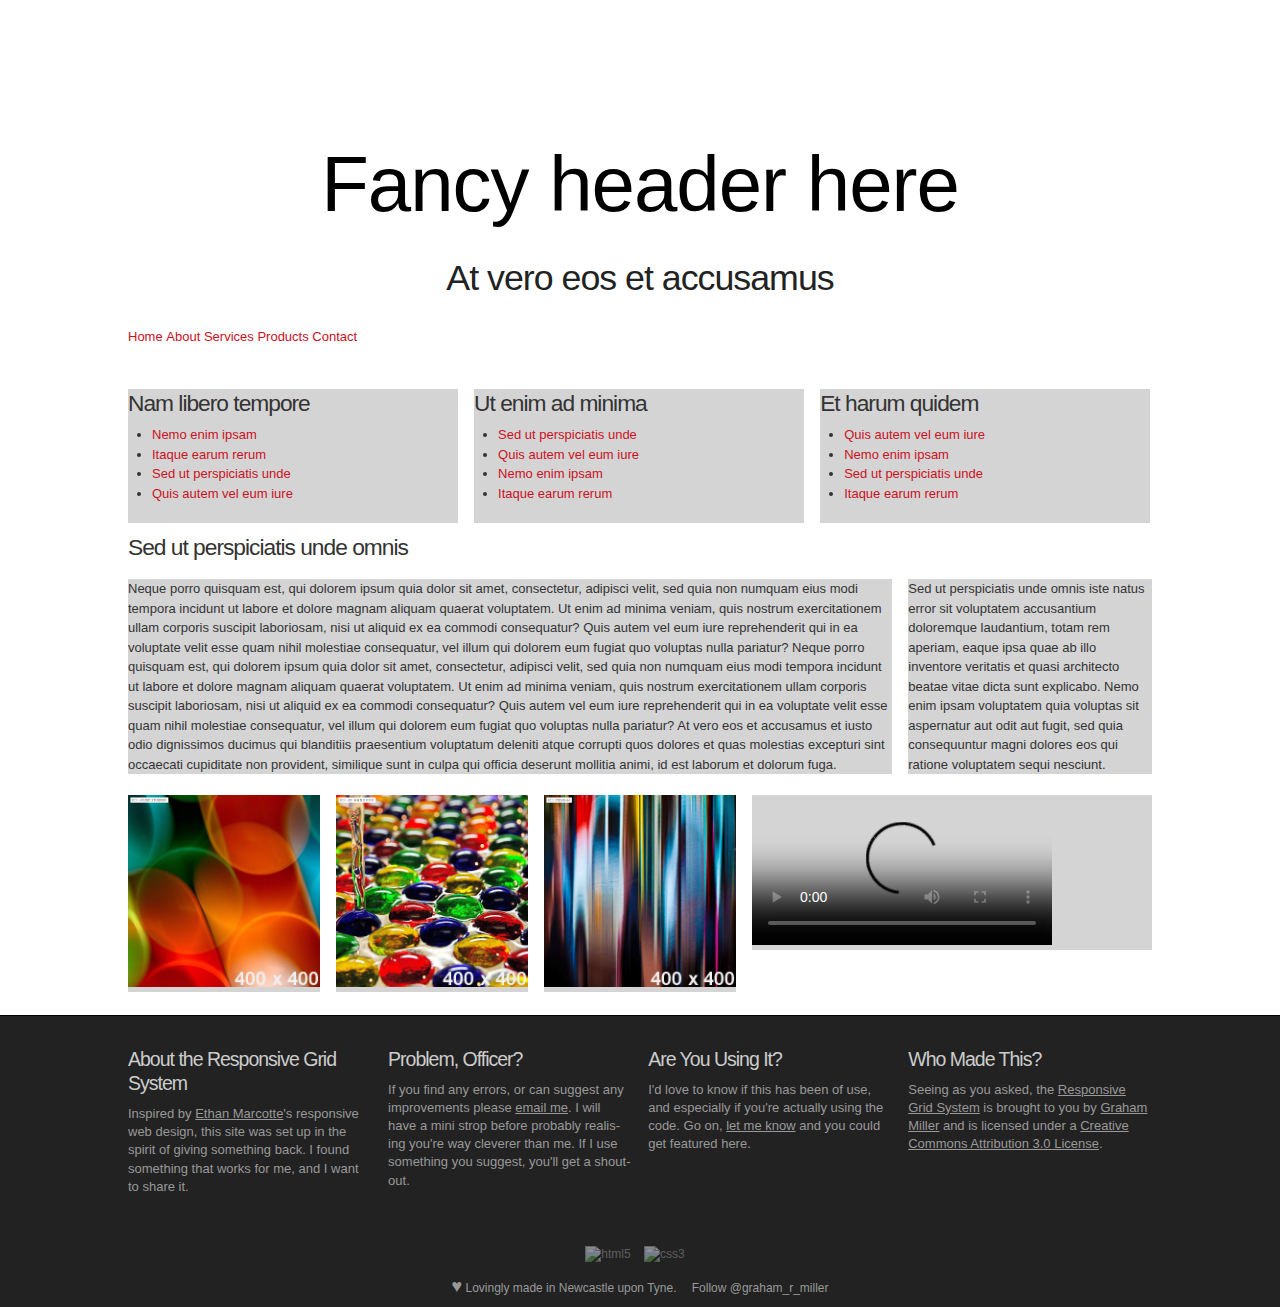
==== responsivegridsystem/responsivegridexample.html @ 6a948c64 "added examples" ====
<!DOCTYPE html>
<!-- HTML5 Mobile Boilerplate -->
<!--[if IEMobile 7]><html class="no-js iem7"><![endif]-->
<!--[if (gt IEMobile 7)|!(IEMobile)]><!--><html class="no-js" lang="en"><!--<![endif]-->

<!-- HTML5 Boilerplate -->
<!--[if lt IE 7]><html class="no-js lt-ie9 lt-ie8 lt-ie7" lang="en"> <![endif]-->
<!--[if (IE 7)&!(IEMobile)]><html class="no-js lt-ie9 lt-ie8" lang="en"><![endif]-->
<!--[if (IE 8)&!(IEMobile)]><html class="no-js lt-ie9" lang="en"><![endif]-->
<!--[if gt IE 8]><!--> <html class="no-js" lang="en"><!--<![endif]-->

<head>

	<meta charset="utf-8">
	<!-- Always force latest IE rendering engine (even in intranet) & Chrome Frame -->
	<meta http-equiv="X-UA-Compatible" content="IE=edge,chrome=1">

	<title>Example of the Responsive Grid System</title>
	<meta name="description" content="This is the Responsive Grid System, a quick, easy and flexible way to create a responsive web site.">
	<meta name="keywords" content="responsive, grid, system, web design">

	<meta name="author" content="www.grahamrobertsonmiller.co.uk">

	<meta http-equiv="cleartype" content="on">

	<link rel="shortcut icon" href="/favicon.ico">

	<!-- Responsive and mobile friendly stuff -->
	<meta name="HandheldFriendly" content="True">
	<meta name="MobileOptimized" content="320">
	<meta name="viewport" content="width=device-width, target-densitydpi=160dpi, initial-scale=1.0, minimum-scale=1.0, maximum-scale=1.0">

	<!-- Stylesheets -->
	<link rel="stylesheet" href="css/html5reset.css" media="all">
	<link rel="stylesheet" href="css/responsivegridsystem.css" media="all">
	<link rel="stylesheet" href="css/col.css" media="all">
	<link rel="stylesheet" href="css/2cols.css" media="all">
	<link rel="stylesheet" href="css/3cols.css" media="all">
	<link rel="stylesheet" href="css/4cols.css" media="all">
	<link rel="stylesheet" href="css/5cols.css" media="all">
	<link rel="stylesheet" href="css/6cols.css" media="all">
	<link rel="stylesheet" href="css/7cols.css" media="all">
	<link rel="stylesheet" href="css/8cols.css" media="all">
	<link rel="stylesheet" href="css/9cols.css" media="all">
	<link rel="stylesheet" href="css/10cols.css" media="all">
	<link rel="stylesheet" href="css/11cols.css" media="all">
	<link rel="stylesheet" href="css/12cols.css" media="all">
	<link rel="stylesheet" href="css/workshop.css" media="all">


	<!-- All JavaScript at the bottom, except for Modernizr which enables HTML5 elements and feature detects -->
	<script src="js/modernizr-2.5.3-min.js"></script>

	<style type="text/css">

	/*  THIS IS JUST TO GET THE GRID TO SHOW UP.  YOU DONT NEED THIS IN YOUR CODE */

	#maincontent .col {
		background: #ccc;
		background: rgba(204, 204, 204, 0.85);

	}

	</style>

</head>

<body>

<div id="skiptomain"><a href="#maincontent">skip to main content</a></div>

<div id="wrapper">
	<div id="headcontainer">
	<header>
		<h1>Fancy header here</h1>
		<h2>At vero eos et accusamus</h2>
	</header>
	<nav>
		<ul>
		   <li><a href="index.html">Home</a><li>
		   <li><a href="about.html">About</a><li>
		   <li><a href="services.html">Services</a><li>
		   <li><a href="products.html">Products</a><li>
		   <li><a href="contact.html">Contact</a><li>
		</ul>
	</nav>		
	</div>

	<div id="maincontentcontainer">
		<div id="maincontent">

			<div class="section group">
				<div class="col span_1_of_3">
					<h3>Nam libero tempore</h3>
					<ul>
						<li><a href="#">Nemo enim ipsam</a></li>
						<li><a href="#">Itaque earum rerum</a></li>
						<li><a href="#">Sed ut perspiciatis unde</a></li>
						<li><a href="#">Quis autem vel eum iure</a></li>
					</ul>
				</div>
				<div class="col span_1_of_3">
					<h3>Ut enim ad minima </h3>
					<ul>
						<li><a href="#">Sed ut perspiciatis unde</a></li>
						<li><a href="#">Quis autem vel eum iure</a></li>
						<li><a href="#">Nemo enim ipsam</a></li>
						<li><a href="#">Itaque earum rerum</a></li>
					</ul>
				</div>
				<div class="col span_1_of_3">
					<h3>Et harum quidem</h3>
					<ul>
						<li><a href="#">Quis autem vel eum iure</a></li>
						<li><a href="#">Nemo enim ipsam</a></li>
						<li><a href="#">Sed ut perspiciatis unde</a></li>
						<li><a href="#">Itaque earum rerum</a></li>
					</ul>
				</div>
			</div>

			<div class="section group">
			<h3>Sed ut perspiciatis unde omnis</h3>
			</div>

			<div class="section group">
				<div class="col span_3_of_4">
Neque porro quisquam est, qui dolorem ipsum quia dolor sit amet, consectetur, adipisci velit, sed quia non numquam eius modi tempora incidunt ut labore et dolore magnam aliquam quaerat voluptatem. Ut enim ad minima veniam, quis nostrum exercitationem ullam corporis suscipit laboriosam, nisi ut aliquid ex ea commodi consequatur? Quis autem vel eum iure reprehenderit qui in ea voluptate velit esse quam nihil molestiae consequatur, vel illum qui dolorem eum fugiat quo voluptas nulla pariatur? Neque porro quisquam est, qui dolorem ipsum quia dolor sit amet, consectetur, adipisci velit, sed quia non numquam eius modi tempora incidunt ut labore et dolore magnam aliquam quaerat voluptatem. Ut enim ad minima veniam, quis nostrum exercitationem ullam corporis suscipit laboriosam, nisi ut aliquid ex ea commodi consequatur? Quis autem vel eum iure reprehenderit qui in ea voluptate velit esse quam nihil molestiae consequatur, vel illum qui dolorem eum fugiat quo voluptas nulla pariatur? At vero eos et accusamus et iusto odio dignissimos ducimus qui blanditiis praesentium voluptatum deleniti atque corrupti quos dolores et quas molestias excepturi sint occaecati cupiditate non provident, similique sunt in culpa qui officia deserunt mollitia animi, id est laborum et dolorum fuga. 
				</div>
				<div class="col span_1_of_4">
Sed ut perspiciatis unde omnis iste natus error sit voluptatem accusantium doloremque laudantium, totam rem aperiam, eaque ipsa quae ab illo inventore veritatis et quasi architecto beatae vitae dicta sunt explicabo. Nemo enim ipsam voluptatem quia voluptas sit aspernatur aut odit aut fugit, sed quia consequuntur magni dolores eos qui ratione voluptatem sequi nesciunt. 
				</div>
			</div>

			<div class="section group">
				<div class="col span_1_of_5">
					<img src="media/dummy-400x400-FairyLights.jpg" alt="just an  image"/>
				</div>
				<div class="col span_1_of_5">
					<img src="media/dummy-400x400-Glass.jpg" alt="just an  image"/>
				</div>
				<div class="col span_1_of_5">
					<img src="media/dummy-400x400-Stripes.jpg" alt="just an  image"/>
				</div>
				<div class="col span_2_of_5">
					<video src="media/BigBuckBunny.ogv" 
						poster="media/BigBuckBunny.png" 
						controls="true" type="video/ogg">
						<i>You need a HTML5 &lt;video&gt; capable browser to view this movie.</i>
					</video>
				</div>
			</div>

		</div>
	</div>
	<div id="footercontainer">
		<footer class="group">
			<div class="col span_1_of_4">
			<h4>About the Responsive Grid System</h4>
			<p>Inspired by <a href="http://ethanmarcotte.com/">Ethan Marcotte</a>'s responsive web design, this site was set up in the spirit of giving something back.  I found something that works for me, and I want to share it.</p>
			</div>
			<div class="col span_1_of_4">
			<h4>Problem, Officer?</h4>
			<p>If you find any errors, or can suggest any improvements please <a href="mailto:grahamrobertsonmiller@gmail.com">email me</a>. I will have a mini strop before probably realising you're way cleverer than me.  If I use something you suggest, you'll get a shout-out.</p>
			</div>
			<div class="col span_1_of_4">
			<h4>Are You Using It?</h4>
			<p>I'd love to know if this has been of use, and especially if you're actually using the code.  Go on, <a href="mailto:grahamrobertsonmiller@gmail.com">let me know</a> and you could get featured here.</p>
			</div>
			<div class="col span_1_of_4">
			<h4>Who Made This?</h4>
			<p>Seeing as you asked, the <a href="http://www.responsivegridsystem.com">Responsive Grid System</a> is brought to you by <a href="http://www.grahamrobertsonmiller.co.uk">Graham Miller</a> and is licensed under a <a rel="license" href="http://creativecommons.org/licenses/by/3.0/">Creative Commons Attribution 3.0 License</a>.</p>
			</div>

   			<br class="breaker" />

			<div id="smallprint">
			<a href="http://validator.w3.org/"><img src="/images/html5-logo.png" width="40" height="50" alt="html5" /></a>
			<a href="http://jigsaw.w3.org/css-validator/"><img src="/images/css3-logo.png" width="40" height="50" alt="css3" /></a>
			<br />
			<span class="heart">&hearts;</span> Lovingly made in Newcastle upon Tyne.
			<a href="https://twitter.com/graham_r_miller" class="twitter-follow-button" data-show-count="false">Follow @graham_r_miller</a>
			<script>!function(d,s,id){var js,fjs=d.getElementsByTagName(s)[0];if(!d.getElementById(id)){js=d.createElement(s);js.id=id;js.src="//platform.twitter.com/widgets.js";fjs.parentNode.insertBefore(js,fjs);}}(document,"script","twitter-wjs");</script>
			</div>

		</footer>
	</div>
</div>



	<!-- JavaScript at the bottom for fast page loading -->

	<!-- Grab Google CDN's jQuery, with a protocol relative URL; fall back to local if necessary -->
	<script src="//ajax.googleapis.com/ajax/libs/jquery/1.7.2/jquery.min.js"></script>
	<script>window.jQuery || document.write('<script src="js/jquery-1.7.2.min.js"><\/script>')</script>

	<!--[if (lt IE 9) & (!IEMobile)]>
	<script src="js/selectivizr-min.js"></script>
	<![endif]-->


	<!-- More Scripts-->
	<script src="js/responsivegridsystem.js"></script>


</body>
</html>
---- responsivegridsystem/css/responsivegridsystem.css ----
/* RESPONSIVE GRID SYSTEM =============================================================================  */

/* BASIC PAGE SETUP ============================================================================= */

body { 
margin : 0 auto;
padding : 0;
font : 100%/1.4 'lucida sans unicode', 'lucida grande', 'Trebuchet MS', verdana, arial, helvetica, helve, sans-serif; 	
color : #000; 
text-align: center;
background: #fff url(/images/bodyback.png) left top;
}

button, 
input, 
select, 
textarea { 
font-family : MuseoSlab100, lucida sans unicode, 'lucida grande', 'Trebuchet MS', verdana, arial, helvetica, helve, sans-serif; 
color : #333; }

/*  HEADINGS  ============================================================================= */

h1, h2, h3, h4, h5, h6 {
font-family:  MuseoSlab300, 'lucida sans unicode', 'lucida grande', 'Trebuchet MS', verdana, arial, helvetica, helve, sans-serif;
font-weight : normal;
margin-top: 0px;
letter-spacing: -1px;
}

h1 { 
font-family:  LeagueGothicRegular, 'lucida sans unicode', 'lucida grande', 'Trebuchet MS', verdana, arial, helvetica, helve, sans-serif;
color: #000;
margin-bottom : 0.2em;
font-size : 6em; /* 96 / 16 */
line-height : 1.4;
}


h2 { 
color: #222;
margin-bottom : .5em;
margin-top : .5em;
font-size : 2.75em; /* 40 / 16 */
line-height : 1.2;
}

h3 { 
color: #333;
margin-bottom : 0.3em;
letter-spacing: -1px;
font-size : 1.75em; /* 28 / 16 */
line-height : 1.3; }


h4 { 
color: #444;
margin-bottom : 0.5em;
font-size : 1.5em; /* 24 / 16  */
line-height : 1.25; }

	footer h4 { 
		color: #ccc;
	}

h5 { 
color: #555;
margin-bottom : 1.25em;
font-size : 1em; /* 20 / 16 */ }

h6 { 
color: #666;
font-size : 1em; /* 16 / 16  */ }

/*  TYPOGRAPHY  ============================================================================= */

p, ol, ul, dl, address { 
margin-bottom : 1.5em; 
font-size : 1em; /* 16 / 16 = 1 */ }

p {
hyphens : auto;  }


p.introtext {
font-family:  MuseoSlab100, 'lucida sans unicode', 'lucida grande', 'Trebuchet MS', verdana, arial, helvetica, helve, sans-serif;
font-size : 2.5em; /* 40 / 16 */
color: #333;
line-height: 1.4em;
letter-spacing: -1px;
margin-bottom: 0.5em;
}


p.handwritten {
font-family:  HandSean, 'lucida sans unicode', 'lucida grande', 'Trebuchet MS', verdana, arial, helvetica, helve, sans-serif; 
font-size: 1.375em; /* 24 / 16 */
line-height: 1.8em;
margin-bottom: 0.3em;
color: #666;
}

p.center {
text-align: center;
}


.and {
font-family: GoudyBookletter1911Regular, Georgia, Times New Roman, sans-serif;
font-size: 1.5em; /* 24 / 16 */
}

.heart {
font-family: Pictos;
font-size: 1.5em; /* 24 / 16 */
}

ul, 
ol { 
margin : 0 0 1.5em 0; 
padding : 0 0 0 24px; }

li ul, 
li ol { 
margin : 0;
font-size : 1em; /* 16 / 16 = 1 */ }

dl, 
dd { 
margin-bottom : 1.5em; }

dt { 
font-weight : normal; }

b, strong { 
font-weight : bold; }

hr { 
display : block; 
margin : 1em 0; 
padding : 0;
height : 1px; 
border : 0; 
border-top : 1px solid #ccc;
}

small { 
font-size : 1em; /* 16 / 16 = 1 */ }

sub, sup { 
font-size : 75%; 
line-height : 0; 
position : relative; 
vertical-align : baseline; }

sup { 
top : -.5em; }

sub { 
bottom : -.25em; }

.subtext {
	color: #666;
	}

/* LINKS =============================================================================  */

a { 
color : #cc1122;
-webkit-transition: all 0.3s ease;
-moz-transition: all 0.3s ease;
-o-transition: all 0.3s ease;
transition: all 0.3s ease;
text-decoration: none;
}

a:visited { 
color : #ee3344; }

a:focus { 
outline : thin dotted; 
color : rgb(0,0,0); }

a:hover, 
a:active { 
outline : 0;
color : #dd2233;
}


footer a { 
color : #ffffff;
-webkit-transition: all 0.3s ease;
-moz-transition: all 0.3s ease;
-o-transition: all 0.3s ease;
transition: all 0.3s ease;
}

footer a:visited { 
color : #fff; }

footer a:focus { 
outline : thin dotted; 
color : rgb(0,0,0); }

footer a:hover, 
footer a:active { 
outline : 0;
color : #fff;
}


/* IMAGES ============================================================================= */

img, embed, video, object {
border : 0;
max-width: 100%;}

img.floatleft { float: left; margin: 0 10px 0 0; }
img.floatright { float: right; margin: 0 0 0 10px; }


/* TABLES ============================================================================= */

table { 
border-collapse : collapse;
border-spacing : 0;
margin-bottom : 1.4em; 
width : 100%; }

th, td, caption { 
padding : .25em 10px .25em 5px; }

tfoot { 
font-style : italic; }

caption { 
background-color : transparent; }

/* FORMS ============================================================================= */

form { 
margin : 0; }

fieldset { 
margin-bottom : 1.5em; 
padding : 0; 
border-width : 0; }

legend { 
*margin-left : -7px; 
padding : 0; 
border-width : 0; }

label{
font-weight : normal;
cursor : pointer;
display:block;
margin:10px 0 0 0;
position:relative;
top:0;
left:0;
}

	label.inline{
	display:inline;
	margin:0;
	}
	
	label span{
	color:#666;
	font-size:0.9em;
	}
	
	label span.right{
	position:absolute;
	bottom:0;
	right:1em;
	text-align:right;
	}
	
	label.disabled{
	color:#ccc;
	}


button, 
search,
input, 
select, 
textarea { 
font-size : 100%; 
margin : 0; 
vertical-align : baseline; 
*vertical-align : middle; }

button, input { 
line-height : normal; 
*overflow : visible; }

button, 
input[type="button"], 
input[type="reset"], 
input[type="submit"] { 
padding: 0.5em 1em;
margin: 0 0 1em; 0;
cursor : pointer; 
text-shadow:0 1px 0 #fff;
}

input[type="checkbox"], 
input[type="radio"] { 
box-sizing : border-box; }

input[type="search"] { 
	box-sizing : content-box;
}

button::-moz-focus-inner, 
input::-moz-focus-inner { 
padding : 0;
border : 0;  }

input{
display:block;
width:97%;
margin:0 0 20px 0;
border:1px solid #ccc;
font-size:1em;
padding:5px;
-moz-border-radius:5px;
-webkit-border-radius:5px;
border-radius:5px;
background:#fff;
-moz-box-shadow:inset 0px 0px 6px #ccc;
-webkit-box-shadow:inset 0px 1px 6px #ccc;
box-shadow:inset 0px 1px 6px #ccc;
}

	input::-webkit-input-placeholder,
	input:-moz-placeholder,
	.placeholder{
	color:#bbb;
	}
	
	input::-moz-focus-inner {border:0;}

	input[disabled="disabled"], input.disabled{
	color:#999;
	background:#f5f5f5;
	-moz-box-shadow:inset 0px 0px 2px #ddd;
	-webkit-box-shadow:inset 0px 1px 2px #ddd;
	box-shadow:inset 0px 1px 2px #ddd;
	}
	
textarea{
width:97%;
height:200px;
margin:0 0 20px 0;
border:1px solid #ccc;
padding:5px;
font-family:inherit;
font-size:0.9em;
-moz-border-radius:5px;
-webkit-border-radius:5px;
border-radius:5px;
-moz-box-shadow:inset 0px 0px 6px #ccc;
-webkit-box-shadow:inset 0px 1px 6px #ccc;
box-shadow:inset 0px 1px 6px #ccc;
overflow : auto; 
vertical-align : top;
}

/* Colors for form validity */
input:valid, 
textarea:valid   {  
/* Styles */ }

input:invalid, 
textarea:invalid {
-webkit-box-shadow : 0 0 2px #f00; 
-moz-box-shadow : 0 0 2px #f00;
box-shadow : 0 0 2px #f00; }

.no-boxshadow input:invalid, 
.no-boxshadow textarea:invalid {
background-color : #ccc; }



/*  MAIN LAYOUT	============================================================================= */

#skiptomain { display: none; }

#wrapper {
	width: 100%;
	position: relative;
	text-align: left;
}

	#headcontainer {
		width: 100%;
		background: url(/images/headerback.png) no-repeat center top;
	}

		header {
			clear: both;
			width: 80%; /* 1000px / 1250px */
			font-size: 0.8125em; /* 13 / 16 */
			max-width: 92.3em; /* 1200px / 13 */
			margin: 0 auto;
			padding: 130px 0px 10px 0px;
			position: relative;
			color: #000;
			text-align: center;
		}
 
   
		

	#maincontentcontainer {
		width: 100%;
	}

		.standardcontainer {
			
		}
		
		.darkcontainer {
			background: rgba(102, 102, 102, 0.05);
		}

		.lightcontainer {
			background: rgba(255, 255, 255, 0.25);
		}
		
			#maincontent{
				clear: both;
				width: 80%; /* 1000px / 1250px */
				font-size: 0.8125em; /* 13 / 16 */
				max-width: 92.3em; /* 1200px / 13 */
				margin: 0 auto;
				padding: 1em 0px;
				color: #333;
				line-height: 1.5em;
				position: relative;
			}
		
			.maincontent{
				clear: both;
				width: 80%; /* 1000px / 1250px */
				font-size: 0.8125em; /* 13 / 16 */
				max-width: 92.3em; /* 1200px / 13 */
				margin: 0 auto;
				padding: 1em 0px;
				color: #333;
				line-height: 1.5em;
				position: relative;
			}

	#footercontainer {
		width: 100%;	
		border-top: 1px solid #000;
		background: #222 url(/images/footerback.png) left top;
	}
	
		footer {
			clear: both;
			width: 80%; /* 1000px / 1250px */
			font-size: 0.8125em; /* 13 / 16 */
			max-width: 92.3em; /* 1200px / 13 */
			margin: 0 auto;
			padding: 20px 0px 10px 0px;
			color: #999;
		}

		footer strong {
			font-size: 1.077em; /* 14 / 13 */
			color: #aaa;
		}


		footer a:link, footer a:visited { color: #999; text-decoration: underline; }
		footer a:hover { color: #fff; text-decoration: underline; }

		ul.pagefooterlist, ul.pagefooterlistimages {
			display: block;
			float: left;
			margin: 0px;
			padding: 0px;
			list-style: none;
		}

		ul.pagefooterlist li, ul.pagefooterlistimages li {
			clear: left;
			margin: 0px;
			padding: 0px 0px 3px 0px;
			display: block;
			line-height: 1.5em;
			font-weight: normal;
			background: none;

		}

		ul.pagefooterlistimages li {
			height: 34px;
		}


		ul.pagefooterlistimages li img {
			padding: 5px 5px 5px 0px;
			vertical-align: middle;
			opacity: 0.75;
			-ms-filter: "progid:DXImageTransform.Microsoft.Alpha(Opacity=75)";
			filter: alpha( opacity  = 75);
			-webkit-transition: all 0.3s ease;
			-moz-transition: all 0.3s ease;
			-o-transition: all 0.3s ease;
			transition: all 0.3s ease;
		}

		ul.pagefooterlistimages li a
		{
			text-decoration: none;
		}

		ul.pagefooterlistimages li a:hover img {
			opacity: 1.0;
			-ms-filter: "progid:DXImageTransform.Microsoft.Alpha(Opacity=100)";
			filter: alpha( opacity  = 100);
		}

			#smallprint {
				margin-top: 20px;
				line-height: 1.4em;
				text-align: center;
				color: #999;
				font-size: 0.923em; /* 12 / 13 */
			}

			#smallprint p{
				vertical-align: middle;
			}

			#smallprint .twitter-follow-button{
				margin-left: 1em;
				vertical-align: middle;
			}

			#smallprint img {
				margin: 0px 10px 15px 0px;
				vertical-align: middle;
				opacity: 0.5;
				-ms-filter: "progid:DXImageTransform.Microsoft.Alpha(Opacity=50)";
				filter: alpha( opacity  = 50);
				-webkit-transition: all 0.3s ease;
				-moz-transition: all 0.3s ease;
				-o-transition: all 0.3s ease;
				transition: all 0.3s ease;
			}


			#smallprint a:hover img {
				opacity: 1.0;
				-ms-filter: "progid:DXImageTransform.Microsoft.Alpha(Opacity=100)";
				filter: alpha( opacity  = 100);
			}

			#smallprint a:link, #smallprint a:visited { color: #999; text-decoration: none; }
			#smallprint a:hover { color: #999; text-decoration: underline; }


/*  SECTIONS  ============================================================================= */

.section {
	clear: both;
	padding: 0px;
	margin: 0px;
}

	
/*  CODE  ============================================================================= */

pre.code {
	padding: 0;
	margin: 0;
	font-family: monospace;
	white-space: pre-wrap;
	font-size: 1.1em;
}

strong.code {
	font-weight: normal;
	font-family: monospace;
	font-size: 1.2em;
}


/*  EXAMPLE  ============================================================================= */

#example .col {
	background: #ccc;
	background: rgba(204, 204, 204, 0.85);

}

/*  NOTES  ============================================================================= */


.note {
	position:relative;
	padding:1em 1.5em;
	margin: 0 0 1em 0;
	background: #fff;
	background: rgba(255, 255, 255, 0.5);
	overflow:hidden;
}

.note:before {
	content:"";
	position:absolute;
	top:0;
	right:0;
	border-width:0 16px 16px 0;
	border-style:solid;
	border-color:transparent transparent #cccccc #cccccc;
	background:#cccccc;
	-webkit-box-shadow:0 1px 1px rgba(0,0,0,0.3), -1px 1px 1px rgba(0,0,0,0.2);
	-moz-box-shadow:0 1px 1px rgba(0,0,0,0.3), -1px 1px 1px rgba(0,0,0,0.2);
	box-shadow:0 1px 1px rgba(0,0,0,0.3), -1px 1px 1px rgba(0,0,0,0.2);
	display:block; width:0; /* Firefox 3.0 damage limitation */
}

.note.rounded {
	-webkit-border-radius:5px 0 5px 5px;
	-moz-border-radius:5px 0 5px 5px;
	border-radius:5px 0 5px 5px;
}

.note.rounded:before {
	border-width:8px;
	border-color:#ff #ff transparent transparent;
	background: url(/images/bodyback.png);
	-webkit-border-bottom-left-radius:5px;
	-moz-border-radius:0 0 0 5px;
	border-radius:0 0 0 5px;
}

/*  SCREENS  ============================================================================= */

.siteimage {
	max-width: 90%;
	padding: 5%;
	margin: 0 0 1em 0;
	background: transparent url(/images/stripe-bg.png);
	-webkit-transition: background 0.3s ease;
	-moz-transition: background 0.3s ease;
	-o-transition: background 0.3s ease;
	transition: background 0.3s ease;
}

.siteimage:hover {
	background: #bbb url(/images/stripe-bg.png);
	position: relative;
	top: -2px;
	
}

/*  COLUMNS  ============================================================================= */

.twocolumns{
	-moz-column-count: 2;
	-moz-column-gap: 2em;
	-webkit-column-count: 2;
	-webkit-column-gap: 2em;
	column-count: 2;
	column-gap: 2em;
  }

/*  BUTTONS  ============================================================================= */


.button {
	display: inline-block;
	outline: none;
	cursor: pointer;
	text-align: center;
	text-decoration: none;
	color: #fff;
	padding: .5em 1em;
	margin: 1px;
	-webkit-border-radius: 5px;
	-moz-border-radius: 5px;
	border-radius: 5px;
	-webkit-box-shadow: 0 1px 2px rgba(0,0,0,.2);
	-moz-box-shadow: 0 1px 2px rgba(0,0,0,.2);
	box-shadow: 0 1px 2px rgba(0,0,0,.2);
	background: #cc1122 url(/images/glass.png) repeat-x 0 50%;
	-webkit-transition: all 0.3s ease;
	-moz-transition: all 0.3s ease;
	-o-transition: all 0.3s ease;
	transition: all 0.3s ease;
	font-family:  LeagueGothicRegular, 'lucida sans unicode', 'lucida grande', 'Trebuchet MS', verdana, arial, helvetica, helve, sans-serif;
	font-size : 1.5em; /* 24 / 16 */
				
}
.button:hover {
	background: #dd2233 url(/images/glass.png) repeat-x 0 50%;
	color: #fff;
	text-decoration: none;
}
.button:active {
	background: #dd2233 url(/images/glass.png) repeat-x 0 50%;
	color: #fff;
	position: relative;
	top: 1px;
}
.button:visited { 
	color : #fff;
}



/*  GLOBAL OBJECTS ============================================================================= */

.breaker { clear: both; }

.group:before,
.group:after {
    content:"";
    display:table;
}
.group:after {
    clear:both;
}
.group {
    zoom:1; /* For IE 6/7 (trigger hasLayout) */
}


.floatleft {
    float: left;
}

.floatright {
    float: right;
}


/* VENDOR-SPECIFIC ============================================================================= */

html { 
-webkit-overflow-scrolling : touch; 
-webkit-tap-highlight-color : rgb(52,158,219); 
-webkit-text-size-adjust : 100%; 
-ms-text-size-adjust : 100%; }

.clearfix { 
zoom : 1; }

::-webkit-selection { 
background : rgb(23,119,175); 
color : rgb(250,250,250); 
text-shadow : none; }

::-moz-selection { 
background : rgb(23,119,175); 
color : rgb(250,250,250); 
text-shadow : none; }

::selection { 
background : rgb(23,119,175); 
color : rgb(250,250,250); 
text-shadow : none; }

button, 
input[type="button"], 
input[type="reset"], 
input[type="submit"] { 
-webkit-appearance : button; }

::-webkit-input-placeholder {
font-size : .875em; 
line-height : 1.4; }

input:-moz-placeholder { 
font-size : .875em; 
line-height : 1.4; }

.ie7 img,
.iem7 img { 
-ms-interpolation-mode : bicubic; }

input[type="checkbox"], 
input[type="radio"] { 
box-sizing : border-box; }

input[type="search"] { 
-webkit-box-sizing : content-box;
-moz-box-sizing : content-box; }

button::-moz-focus-inner, 
input::-moz-focus-inner { 
padding : 0;
border : 0; }

p {
/* http://www.w3.org/TR/css3-text/#hyphenation */
-webkit-hyphens : auto;
-webkit-hyphenate-character : "\2010";
-webkit-hyphenate-limit-after : 1;
-webkit-hyphenate-limit-before : 3;
-moz-hyphens : auto; }
---- responsivegridsystem/css/col.css ----
/*  SECTIONS  ============================================================================= */

.section {
	clear: both;
	padding: 0px;
	margin: 0px;
}

/*  GROUPING  ============================================================================= */


.group:before,
.group:after {
    content:"";
    display:table;
}
.group:after {
    clear:both;
}
.group {
    zoom:1; /* For IE 6/7 (trigger hasLayout) */
}

/*  GRID COLUMN SETUP   ==================================================================== */

.col {
	display: block;
	float:left;
	margin: 1% 0 1% 1.6%;
}

.col:first-child { margin-left: 0; } /* all browsers except IE6 and lower */


/*  REMOVE MARGINS AS ALL GO FULL WIDTH AT 480 PIXELS */

@media only screen and (max-width: 480px) {
	.col { 
		margin: 1% 0 1% 0%;
	}
}
---- responsivegridsystem/css/2cols.css ----
/*  GRID OF TWO   ============================================================================= */


.span_2_of_2 {
	width: 100%;
}

.span_1_of_2 {
	width: 49.2%;
}

/*  GO FULL WIDTH AT LESS THAN 480 PIXELS */

@media only screen and (max-width: 480px) {
	.span_2_of_2 {
		width: 100%; 
	}
	.span_1_of_2 {
		width: 100%; 
	}
}
---- responsivegridsystem/css/3cols.css ----
/*  GRID OF THREE   ============================================================================= */

	
.span_3_of_3 {
	width: 100%; 
}

.span_2_of_3 {
	width: 66.1%; 
}

.span_1_of_3 {
	width: 32.2%; 
}


/*  GO FULL WIDTH AT LESS THAN 480 PIXELS */

@media only screen and (max-width: 480px) {
	.span_3_of_3 {
		width: 100%; 
	}
	.span_2_of_3 {
		width: 100%; 
	}
	.span_1_of_3 {
		width: 100%;
	}
}
---- responsivegridsystem/css/4cols.css ----
/*  GRID OF FOUR   ============================================================================= */

	
.span_4_of_4 {
	width: 100%; 
}

.span_3_of_4 {
	width: 74.6%; 
}

.span_2_of_4 {
	width: 49.2%; 
}

.span_1_of_4 {
	width: 23.8%; 
}


/*  GO FULL WIDTH AT LESS THAN 480 PIXELS */

@media only screen and (max-width: 480px) {
	.span_4_of_4 {
		width: 100%; 
	}
	.span_3_of_4 {
		width: 100%; 
	}
	.span_2_of_4 {
		width: 100%; 
	}
	.span_1_of_4 {
		width: 100%; 
	}
}
---- responsivegridsystem/css/5cols.css ----
/*  GRID OF FIVE   ============================================================================= */

	
.span_5_of_5 {
	width: 100%;
}

.span_4_of_5 {
  	width: 79.68%; 
}

.span_3_of_5 {
  	width: 59.36%; 
}

.span_2_of_5 {
  	width: 39.04%;
}

.span_1_of_5 {
  	width: 18.72%;
}


/*  GO FULL WIDTH AT LESS THAN 480 PIXELS */

@media only screen and (max-width: 480px) {
	.span_5_of_5 {
		width: 100%; 
	}
	.span_4_of_5 {
		width: 100%; 
	}
	.span_3_of_5 {
		width: 100%; 
	}
	.span_2_of_5 {
		width: 100%; 
	}
	.span_1_of_5 {
		width: 100%; 
	}
}
---- responsivegridsystem/css/6cols.css ----
/*  GRID OF SIX   ============================================================================= */


.span_6_of_6 {
	width: 100%;
}

.span_5_of_6 {
  	width: 83.06%;
}

.span_4_of_6 {
  	width: 66.13%;
}

.span_3_of_6 {
  	width: 49.2%;
}

.span_2_of_6 {
  	width: 32.26%;
}

.span_1_of_6 {
  	width: 15.33%;
}


/*  GO FULL WIDTH AT LESS THAN 480 PIXELS */

@media only screen and (max-width: 480px) {
	.span_6_of_6 {
		width: 100%; 
	}
	.span_5_of_6 {
		width: 100%; 
	}
	.span_4_of_6 {
		width: 100%; 
	}
	.span_3_of_6 {
		width: 100%; 
	}
	.span_2_of_6 {
		width: 100%; 
	}
	.span_1_of_6 {
		width: 100%; 
	}
}
---- responsivegridsystem/css/7cols.css ----
/*  GRID OF SEVEN   ============================================================================= */


.span_7_of_7 {
	width: 100%;
}

.span_6_of_7 {
	width: 85.48%;
}

.span_5_of_7 {
  	width: 70.97%;
}

.span_4_of_7 {
  	width: 56.45%;
}

.span_3_of_7 {
  	width: 41.92%;
}

.span_2_of_7 {
  	width: 27.42%;
}

.span_1_of_7 {
  	width: 12.91%;
}


/*  GO FULL WIDTH AT LESS THAN 480 PIXELS */

@media only screen and (max-width: 480px) {
	.span_7_of_7 {
		width: 100%; 
	}
	.span_6_of_7 {
		width: 100%; 
	}
	.span_5_of_7 {
		width: 100%; 
	}
	.span_4_of_7 {
		width: 100%; 
	}
	.span_3_of_7 {
		width: 100%; 
	}
	.span_2_of_7 {
		width: 100%; 
	}
	.span_1_of_7 {
		width: 100%; 
	}
}
---- responsivegridsystem/css/8cols.css ----
/*  GRID OF EIGHT   ============================================================================= */

	
.span_8_of_8 {
	width: 100%;
}

.span_7_of_8 {
	width: 87.3%; 
}

.span_6_of_8 {
	width: 74.6%; 
}

.span_5_of_8 {
	width: 61.9%; 
}

.span_4_of_8 {
	width: 49.2%; 
}

.span_3_of_8 {
	width: 36.5%;
}

.span_2_of_8 {
	width: 23.8%; 
}

.span_1_of_8 {
	width: 11.1%; 
}


/*  GO FULL WIDTH AT LESS THAN 480 PIXELS */

@media only screen and (max-width: 480px) {
	.span_8_of_8 {
		width: 100%; 
	}
	.span_7_of_8 {
		width: 100%; 
	}
	.span_6_of_8 {
		width: 100%; 
	}
	.span_5_of_8 {
		width: 100%; 
	}
	.span_4_of_8 {
		width: 100%; 
	}
	.span_3_of_8 {
		width: 100%; 
	}
	.span_2_of_8 {
		width: 100%; 
	}
	.span_1_of_8 {
		width: 100%; 
	}
}
---- responsivegridsystem/css/9cols.css ----
/*  GRID OF NINE   ============================================================================= */


.span_9_of_9 {
	width: 100%;
}

.span_8_of_9 {
	width: 88.71%;
}

.span_7_of_9 {
	width: 77.42%; 
}

.span_6_of_9 {
	width: 66.13%; 
}

.span_5_of_9 {
	width: 54.84%; 
}

.span_4_of_9 {
	width: 43.55%; 
}

.span_3_of_9 {
	width: 32.26%;
}

.span_2_of_9 {
	width: 20.97%; 
}

.span_1_of_9 {
	width: 9.68%; 
}


/*  GO FULL WIDTH AT LESS THAN 480 PIXELS */

@media only screen and (max-width: 480px) {
	.span_9_of_9 {
		width: 100%; 
	}
	.span_8_of_9 {
		width: 100%; 
	}
	.span_7_of_9 {
		width: 100%; 
	}
	.span_6_of_9 {
		width: 100%; 
	}
	.span_5_of_9 {
		width: 100%; 
	}
	.span_4_of_9 {
		width: 100%; 
	}
	.span_3_of_9 {
		width: 100%; 
	}
	.span_2_of_9 {
		width: 100%; 
	}
	.span_1_of_9 {
		width: 100%; 
	}
}
---- responsivegridsystem/css/10cols.css ----
/*  GRID OF TEN   ============================================================================= */


.span_10_of_10 {
	width: 100%;
}

.span_9_of_10 {
	width: 89.84%;
}

.span_8_of_10 {
	width: 79.68%;
}

.span_7_of_10 {
	width: 69.52%; 
}

.span_6_of_10 {
	width: 59.36%; 
}

.span_5_of_10 {
	width: 49.2%; 
}

.span_4_of_10 {
	width: 39.04%; 
}

.span_3_of_10 {
	width: 28.88%;
}

.span_2_of_10 {
	width: 18.72%; 
}

.span_1_of_10 {
	width: 8.56%; 
}


/*  GO FULL WIDTH AT LESS THAN 480 PIXELS */

@media only screen and (max-width: 480px) {
	.span_10_of_10 {
		width: 100%; 
	}
	.span_9_of_10 {
		width: 100%; 
	}
	.span_8_of_10 {
		width: 100%; 
	}
	.span_7_of_10 {
		width: 100%; 
	}
	.span_6_of_10 {
		width: 100%; 
	}
	.span_5_of_10 {
		width: 100%; 
	}
	.span_4_of_10 {
		width: 100%; 
	}
	.span_3_of_10 {
		width: 100%; 
	}
	.span_2_of_10 {
		width: 100%; 
	}
	.span_1_of_10 {
		width: 100%; 
	}
}
---- responsivegridsystem/css/11cols.css ----
/*  GRID OF ELEVEN   ============================================================================= */

.span_11_of_11 {
	width: 100%;
}

.span_10_of_11 {
	width: 90.7%;
}

.span_9_of_11 {
	width: 81.47%;
}

.span_8_of_11 {
	width: 72.24%;
}

.span_7_of_11 {
	width: 63.01%; 
}

.span_6_of_11 {
	width: 53.78%; 
}

.span_5_of_11 {
	width: 44.55%; 
}

.span_4_of_11 {
	width: 35.32%; 
}

.span_3_of_11 {
	width: 26.09%;
}

.span_2_of_11 {
	width: 16.86%; 
}

.span_1_of_11 {
	width: 7.63%; 
}


/*  GO FULL WIDTH AT LESS THAN 480 PIXELS */

@media only screen and (max-width: 480px) {
	.span_11_of_11 {
		width: 100%; 
	}
	.span_10_of_11 {
		width: 100%; 
	}
	.span_9_of_11 {
		width: 100%; 
	}
	.span_8_of_11 {
		width: 100%; 
	}
	.span_7_of_11 {
		width: 100%; 
	}
	.span_6_of_11 {
		width: 100%; 
	}
	.span_5_of_11 {
		width: 100%; 
	}
	.span_4_of_11 {
		width: 100%; 
	}
	.span_3_of_11 {
		width: 100%; 
	}
	.span_2_of_11 {
		width: 100%; 
	}
	.span_1_of_11 {
		width: 100%; 
	}
}
---- responsivegridsystem/css/12cols.css ----
/*  GRID OF TWELVE   ============================================================================= */

.span_12_of_12 {
	width: 100%;
}

.span_11_of_12 {
	width: 91.46%;
}

.span_10_of_12 {
	width: 83%;
}

.span_9_of_12 {
	width: 74.54%;
}

.span_8_of_12 {
	width: 66.08%;
}

.span_7_of_12 {
	width: 57.62%; 
}

.span_6_of_12 {
	width: 49.16%; 
}

.span_5_of_12 {
	width: 40.7%; 
}

.span_4_of_12 {
	width: 32.24%; 
}

.span_3_of_12 {
	width: 23.78%;
}

.span_2_of_12 {
	width: 15.32%; 
}

.span_1_of_12 {
	width: 6.86%; 
}


/*  GO FULL WIDTH AT LESS THAN 480 PIXELS */

@media only screen and (max-width: 480px) {
	.span_12_of_12 {
		width: 100%; 
	}
	.span_11_of_12 {
		width: 100%; 
	}
	.span_10_of_12 {
		width: 100%; 
	}
	.span_9_of_12 {
		width: 100%; 
	}
	.span_8_of_12 {
		width: 100%; 
	}
	.span_7_of_12 {
		width: 100%; 
	}
	.span_6_of_12 {
		width: 100%; 
	}
	.span_5_of_12 {
		width: 100%; 
	}
	.span_4_of_12 {
		width: 100%; 
	}
	.span_3_of_12 {
		width: 100%; 
	}
	.span_2_of_12 {
		width: 100%; 
	}
	.span_1_of_12 {
		width: 100%; 
	}
}
---- responsivegridsystem/css/workshop.css ----
nav {
    clear: both;
    width: 80%; /* 1000px / 1250px */
    font-size: 0.8125em; /* 13 / 16 */
    max-width: 92.3em; /* 1200px / 13 */
    margin: 0 auto;
    position: relative;
    color: #000;
}

nav ul {
    padding: 0;
}

nav li {
    display: inline;
    
}
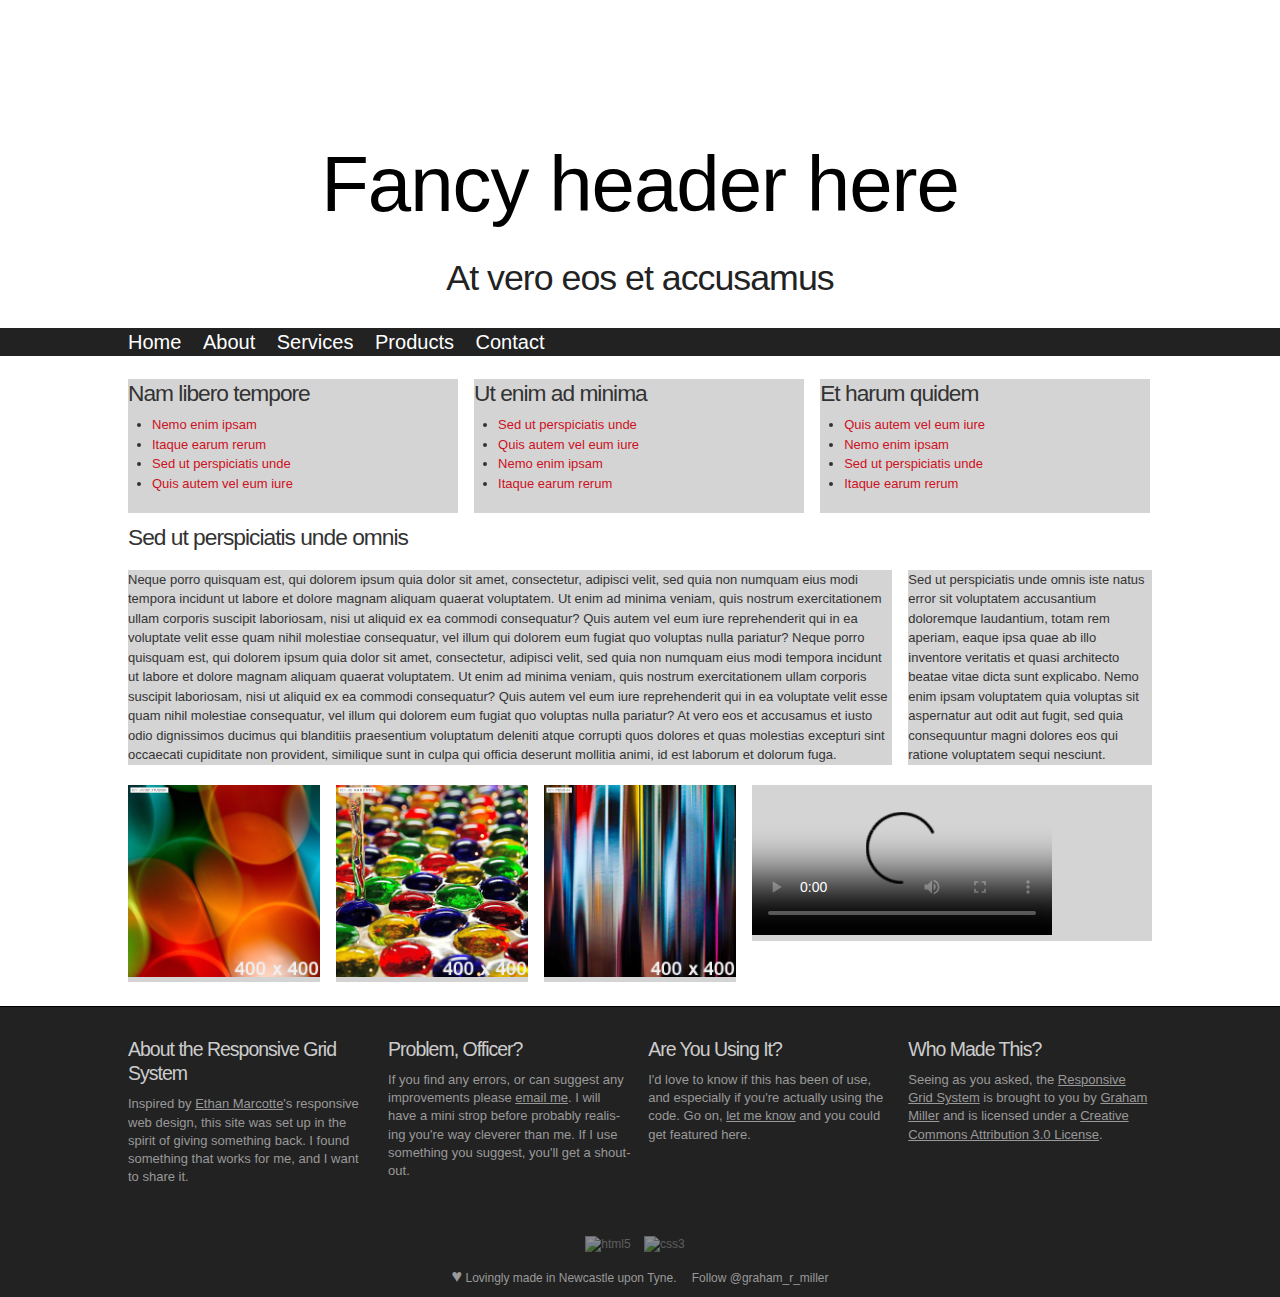
==== commit 03f8bb67: "Responsive stuff" ====
--- a/responsivegridsystem/responsivegridexample.html
+++ b/responsivegridsystem/responsivegridexample.html
@@ -46,6 +46,7 @@
 	<link rel="stylesheet" href="css/11cols.css" media="all">
 	<link rel="stylesheet" href="css/12cols.css" media="all">
 	<link rel="stylesheet" href="css/workshop.css" media="all">
+	<link rel="stylesheet" href="css/workshop_responsive.css" media="all">
 
 
 	<!-- All JavaScript at the bottom, except for Modernizr which enables HTML5 elements and feature detects -->
@@ -65,7 +66,7 @@
 
 </head>
 
-<body>
+<body class="colors-on">
 
 <div id="skiptomain"><a href="#maincontent">skip to main content</a></div>
 
@@ -77,12 +78,13 @@
 	</header>
 	<nav>
 		<ul>
-		   <li><a href="index.html">Home</a><li>
-		   <li><a href="about.html">About</a><li>
-		   <li><a href="services.html">Services</a><li>
-		   <li><a href="products.html">Products</a><li>
-		   <li><a href="contact.html">Contact</a><li>
+		   <li><a href="#">Home</a><li>
+		   <li><a href="#">About</a><li>
+		   <li><a href="#">Services</a><li>
+		   <li><a href="#">Products</a><li>
+		   <li><a href="#">Contact</a><li>
 		</ul>
+		<a href="#" id="pull">Menu</a>  
 	</nav>		
 	</div>
 
--- a/responsivegridsystem/css/workshop.css
+++ b/responsivegridsystem/css/workshop.css
@@ -1,18 +1,41 @@
-nav {
-    clear: both;
-    width: 80%; /* 1000px / 1250px */
-    font-size: 0.8125em; /* 13 / 16 */
-    max-width: 92.3em; /* 1200px / 13 */
-    margin: 0 auto;
-    position: relative;
-    color: #000;
+
+#Xheadcontainer {
+    /** Generated by: http://gradients.glrzad.com/ **/
+    background-color: #FF7a00;
+    background-image: linear-gradient(bottom, rgb(255,156,64) 26%, rgb(255,123,0) 63%);
+    background-image: -o-linear-gradient(bottom, rgb(255,156,64) 26%, rgb(255,123,0) 63%);
+    background-image: -moz-linear-gradient(bottom, rgb(255,156,64) 26%, rgb(255,123,0) 63%);
+    background-image: -webkit-linear-gradient(bottom, rgb(255,156,64) 26%, rgb(255,123,0) 63%);
+    background-image: -ms-linear-gradient(bottom, rgb(255,156,64) 26%, rgb(255,123,0) 63%);
+
+    background-image: -webkit-gradient(
+        linear,
+        left bottom,
+        left top,
+        color-stop(0.26, rgb(255,156,64)),
+        color-stop(0.63, rgb(255,123,0))
+    );    
 }
 
-nav ul {
-    padding: 0;
-}
+nav { color: #000; background-color: #222; }
 
-nav li {
-    display: inline;
-    
-}+    nav ul { 
+        padding: 0; 
+        clear: both;
+        width: 80%; /* 1000px / 1250px */
+        max-width: 92.3em; /* 1200px / 13 */
+        margin: 0 auto;
+        position: relative;
+    }
+
+    nav li {
+        display: inline;
+        font-size: 1.25rem; /* 20 / 16 */
+        margin-right: 0.5rem;
+    }
+
+    nav a {
+        color: #FFF;
+    }
+
+    nav #pull { display: none; }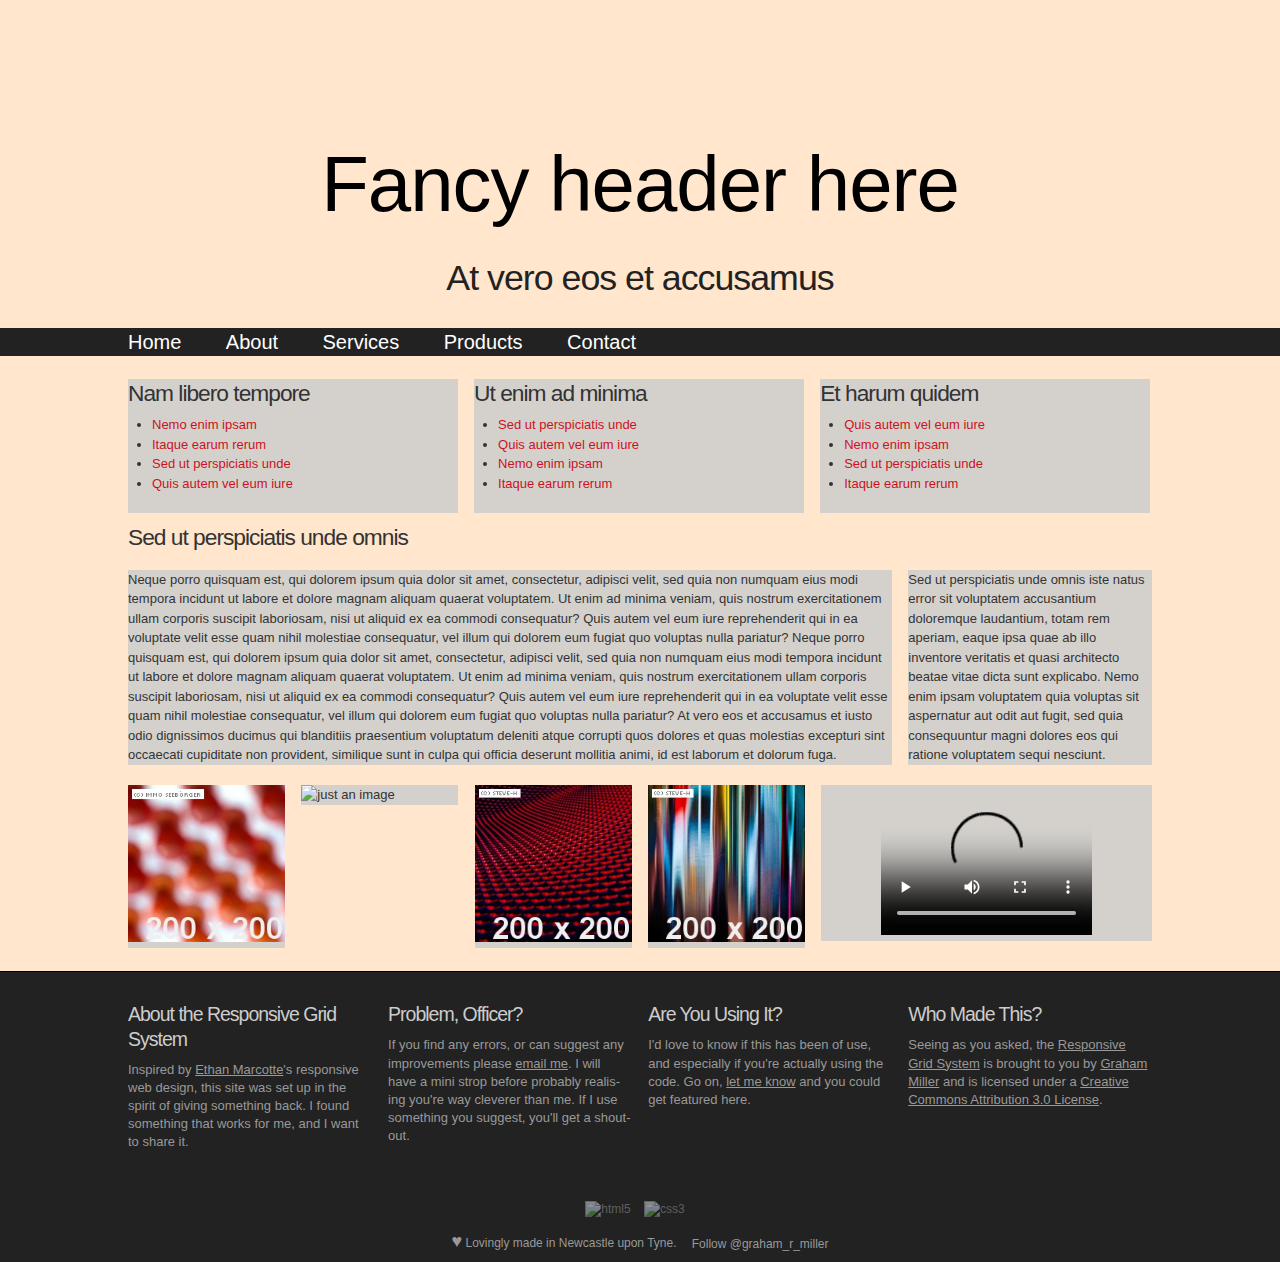
==== commit 123417fd: "Site is mostly responsive on diffent mobile screen sizes." ====
--- a/responsivegridsystem/responsivegridexample.html
+++ b/responsivegridsystem/responsivegridexample.html
@@ -78,11 +78,11 @@
 	</header>
 	<nav>
 		<ul>
-		   <li><a href="#">Home</a><li>
-		   <li><a href="#">About</a><li>
-		   <li><a href="#">Services</a><li>
-		   <li><a href="#">Products</a><li>
-		   <li><a href="#">Contact</a><li>
+		   <li><a href="#">Home</a></li>
+		   <li><a href="#">About</a></li>
+		   <li><a href="#">Services</a></li>
+		   <li><a href="#">Products</a></li>
+		   <li><a href="#">Contact</a></li>
 		</ul>
 		<a href="#" id="pull">Menu</a>  
 	</nav>		
@@ -134,20 +134,23 @@
 				</div>
 			</div>
 
-			<div class="section group">
-				<div class="col span_1_of_5">
-					<img src="media/dummy-400x400-FairyLights.jpg" alt="just an  image"/>
-				</div>
-				<div class="col span_1_of_5">
-					<img src="media/dummy-400x400-Glass.jpg" alt="just an  image"/>
-				</div>
-				<div class="col span_1_of_5">
-					<img src="media/dummy-400x400-Stripes.jpg" alt="just an  image"/>
-				</div>
-				<div class="col span_2_of_5">
-					<video src="media/BigBuckBunny.ogv" 
-						poster="media/BigBuckBunny.png" 
-						controls="true" type="video/ogg">
+			<div class="section group media">
+				<div class="col span_1_of_6">
+					<img src="media/dummy-200x200-Circus.jpg" alt="just an  image"/>
+				</div>
+				<div class="col span_1_of_6">
+					<img src="media/dummy-200x200-FairyLights.jpg" alt="just an  image"/>
+				</div>
+				<div class="col span_1_of_6">
+					<img src="media/dummy-200x200-RedDots.jpg" alt="just an  image"/>
+				</div>
+				<div class="col span_1_of_6">
+					<img src="media/dummy-200x200-Stripes.jpg" alt="just an  image"/>
+				</div>				
+				<div class="col span_2_of_6">
+					<video controls="true" type="video/ogg" id="example-video" poster="media/movie.png">
+						<source src="media/movie.mp4" type="video/mp4">
+  						<source src="media/movie.ogg" type="video/ogg">
 						<i>You need a HTML5 &lt;video&gt; capable browser to view this movie.</i>
 					</video>
 				</div>
@@ -204,6 +207,7 @@
 
 	<!-- More Scripts-->
 	<script src="js/responsivegridsystem.js"></script>
+	<script src="js/workshop.js"></script>
 
 
 </body>
--- a/responsivegridsystem/css/workshop.css
+++ b/responsivegridsystem/css/workshop.css
@@ -30,12 +30,19 @@
 
     nav li {
         display: inline;
-        font-size: 1.25rem; /* 20 / 16 */
-        margin-right: 0.5rem;
+        margin-right: 2.5rem;
     }
+
 
     nav a {
         color: #FFF;
+        font-size: 1.25rem; /* 20 / 16 */
     }
 
-    nav #pull { display: none; }+    nav #pull { display: none; }
+
+/** Same height for video as images in group **/
+#example-video {
+    width: 64%;
+    margin: 0 18%;
+}--- a/responsivegridsystem/css/workshop_responsive.css
+++ b/responsivegridsystem/css/workshop_responsive.css
@@ -0,0 +1,130 @@
+/* For devices with narrow screens, phones, tablets, etc. */
+/* support these sizes: 320,480, 600, 768, 1024, 1200 Ethan Marcotte */
+/*  * 1. 1201px and above huge screens * */
+/*  * 2. 1025px to 1200px * */
+/*  * 3. 769px to 1024px  * */
+/*  * 4. 769px to 1024px  * */
+/*  * 5. 601px to 768px  * */
+/*  * 6. 600px and below  * */
+/*  * 7. 481px to 600px  * */
+/*  * 8. 480px wide and below * */
+/*  * 9. iPhone Portrait * */
+/*  * 10. iPhone Landscape * */
+
+/*  * 1. 1625px and above huge screens * */
+@media only screen and (min-width : 1625px)  {
+
+    body.colors-on { background-color: #FFCCE6; }
+}
+
+
+/*  * 2. 1301px and above huge screens * */
+@media only screen and (min-width : 1301px)  {
+
+    body.colors-on { background-color: #CCE6FF; }
+
+
+} /*  * END 2. 1301px and above huge screens * */
+
+
+/*  * 3. 1025px to 1300px * */
+@media only screen and (min-width : 1025px) and (max-width : 1300px) {
+
+    body.colors-on { background-color: #FFE6CC; }
+
+} /*  * END 3. 1025px to 1300px * */
+
+
+/*  * 4. 769px to 1024px  * */
+@media only screen and (min-width : 769px) and (max-width : 1024px) {
+
+    body.colors-on { background-color: #FFCCCC; }
+
+} /*  * END 4. 769px to 1024px * */
+
+
+/*  * 5. 601px to 768px  * */
+
+@media only screen and (min-width : 601px) and (max-width : 768px) {
+
+    body.colors-on { background-color: #AD5CFF; }
+
+    /** Smaller font for text in header **/
+    header { padding: 0; }
+    header h1 { font-size: 4rem; }
+    header h2 { font-size: 1.8rem; }
+
+    /** Half width for the images, with a bit of padding **/
+    .media .span_1_of_6 { width:31.33%; padding: 1%;  margin: 0; } 
+    .media .span_2_of_6 { width:64.66%; padding: 1%;  margin: 0; } 
+
+} /*  * END 5. 601px to 985px  * */
+
+
+/*  * 6. 600px and below-common things for 480px, 600px, and below .. IE 9 ignored this if it had 'only screen' in the query* */
+@media (max-width : 600px) {
+
+    body.colors-on { background-color: #FF8F8F; }
+
+    /** Smaller font for text in header **/
+    header { padding: 0; }
+    header h1 { font-size: 1.8rem; }
+    header h2 { font-size: 1.2rem; }
+
+    /** Less horizontal margin **/
+    #maincontent { width: 90%; }
+ 
+    /** Full-width for video **/
+    #example-video {
+        width: auto;
+        margin: 0;
+    }
+
+    /** Half width for the images, with a bit of padding **/
+    .media .span_1_of_6 { width:48%; padding: 1%; } 
+
+
+} /*  * END 6. 600px and below  * */
+
+
+/*  * 7. 481px to 600px  * */
+@media only screen and (min-width : 481px) and (max-width : 600px) {
+
+    body.colors-on { background-color: #CCCCFF; }
+
+} /*  * END 7. 481px to 600px  * */
+
+
+/*  *  8. 480px wide and below many smart phones * */
+@media only screen and  (max-width : 480px) {
+
+    body.colors-on { background-color: #CCFFFF; }
+
+    /** Hide navigation, show menu bar and icon **/
+    nav ul { display: none; margin: 0; width: 100%; }
+    nav li { display: block; margin: 0; }
+    nav li a { 
+        display: inline-block; 
+        border-bottom: 1px solid #555;
+        background-color: #333;
+    }
+    nav a { 
+        width: 100%; 
+        padding: 0.5rem 0;
+        font-size: 1.3rem; 
+        text-indent: 1rem; 
+    }
+    nav a#pull { 
+        display: block; 
+        background: url('../media/nav-icon.png') 95% center no-repeat;
+    }
+
+} /*  * END 9. iPhone Portrait * */
+
+
+/*  * 10. iPhone Landscape. Since portrait has a max of 320 this effects the iPhone in landscape only * */
+@media screen and (min-width: 321px) and (max-width: 480px) {
+
+    body.colors-on { background-color: #CCFFCC; }
+
+} /*  * END 10. iPhone Landscape * */
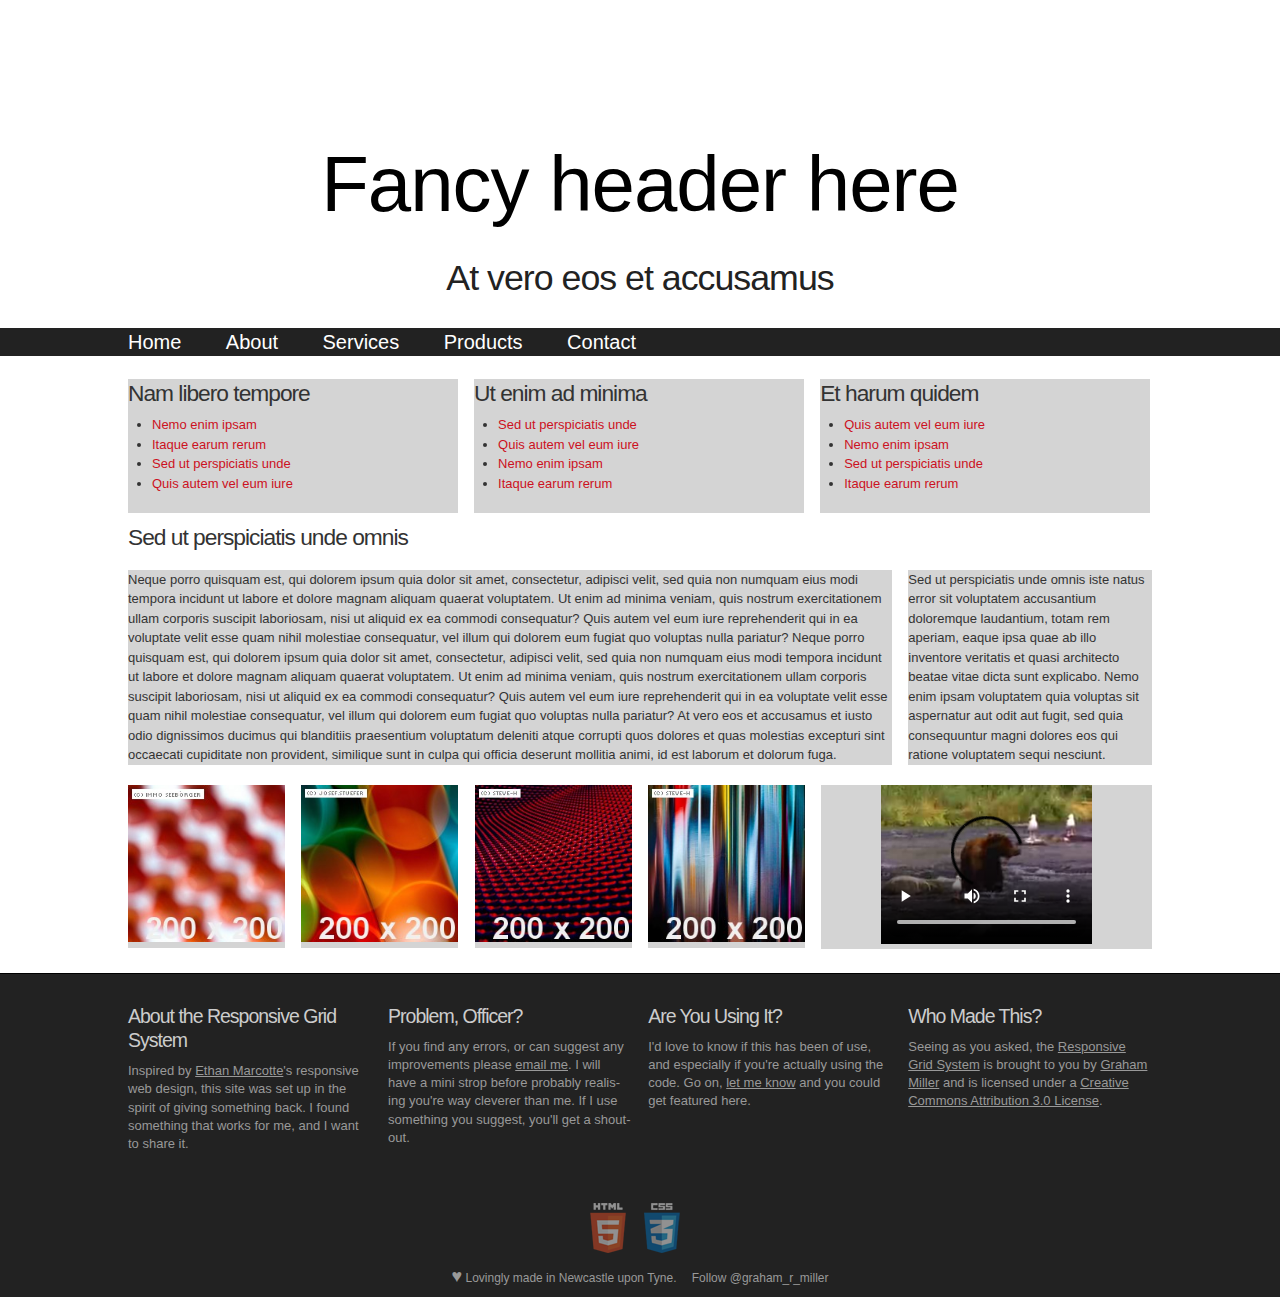
==== commit b5663173: "Putting the dots on the i" ====
--- a/responsivegridsystem/responsivegridexample.html
+++ b/responsivegridsystem/responsivegridexample.html
@@ -46,7 +46,7 @@
 	<link rel="stylesheet" href="css/11cols.css" media="all">
 	<link rel="stylesheet" href="css/12cols.css" media="all">
 	<link rel="stylesheet" href="css/workshop.css" media="all">
-	<link rel="stylesheet" href="css/workshop_responsive.css" media="all">
+	<!-- <link rel="stylesheet" href="css/workshop_responsive.css" media="all"> -->
 
 
 	<!-- All JavaScript at the bottom, except for Modernizr which enables HTML5 elements and feature detects -->
@@ -180,8 +180,8 @@
    			<br class="breaker" />
 
 			<div id="smallprint">
-			<a href="http://validator.w3.org/"><img src="/images/html5-logo.png" width="40" height="50" alt="html5" /></a>
-			<a href="http://jigsaw.w3.org/css-validator/"><img src="/images/css3-logo.png" width="40" height="50" alt="css3" /></a>
+			<a href="http://validator.w3.org/"><img src="media/html5-logo.png" width="40" height="50" alt="html5" /></a>
+			<a href="http://jigsaw.w3.org/css-validator/"><img src="media/css3-logo.png" width="40" height="50" alt="css3" /></a>
 			<br />
 			<span class="heart">&hearts;</span> Lovingly made in Newcastle upon Tyne.
 			<a href="https://twitter.com/graham_r_miller" class="twitter-follow-button" data-show-count="false">Follow @graham_r_miller</a>
--- a/responsivegridsystem/css/workshop_responsive.css
+++ b/responsivegridsystem/css/workshop_responsive.css
@@ -40,6 +40,10 @@
 
     body.colors-on { background-color: #FFCCCC; }
 
+    /** Smaller margin on nav items **/
+    nav li { margin-right: 2rem; }
+
+
 } /*  * END 4. 769px to 1024px * */
 
 
@@ -53,6 +57,9 @@
     header { padding: 0; }
     header h1 { font-size: 4rem; }
     header h2 { font-size: 1.8rem; }
+
+    /** Smaller margin on nav items **/
+    nav li { margin-right: 1.5rem; }
 
     /** Half width for the images, with a bit of padding **/
     .media .span_1_of_6 { width:31.33%; padding: 1%;  margin: 0; } 
